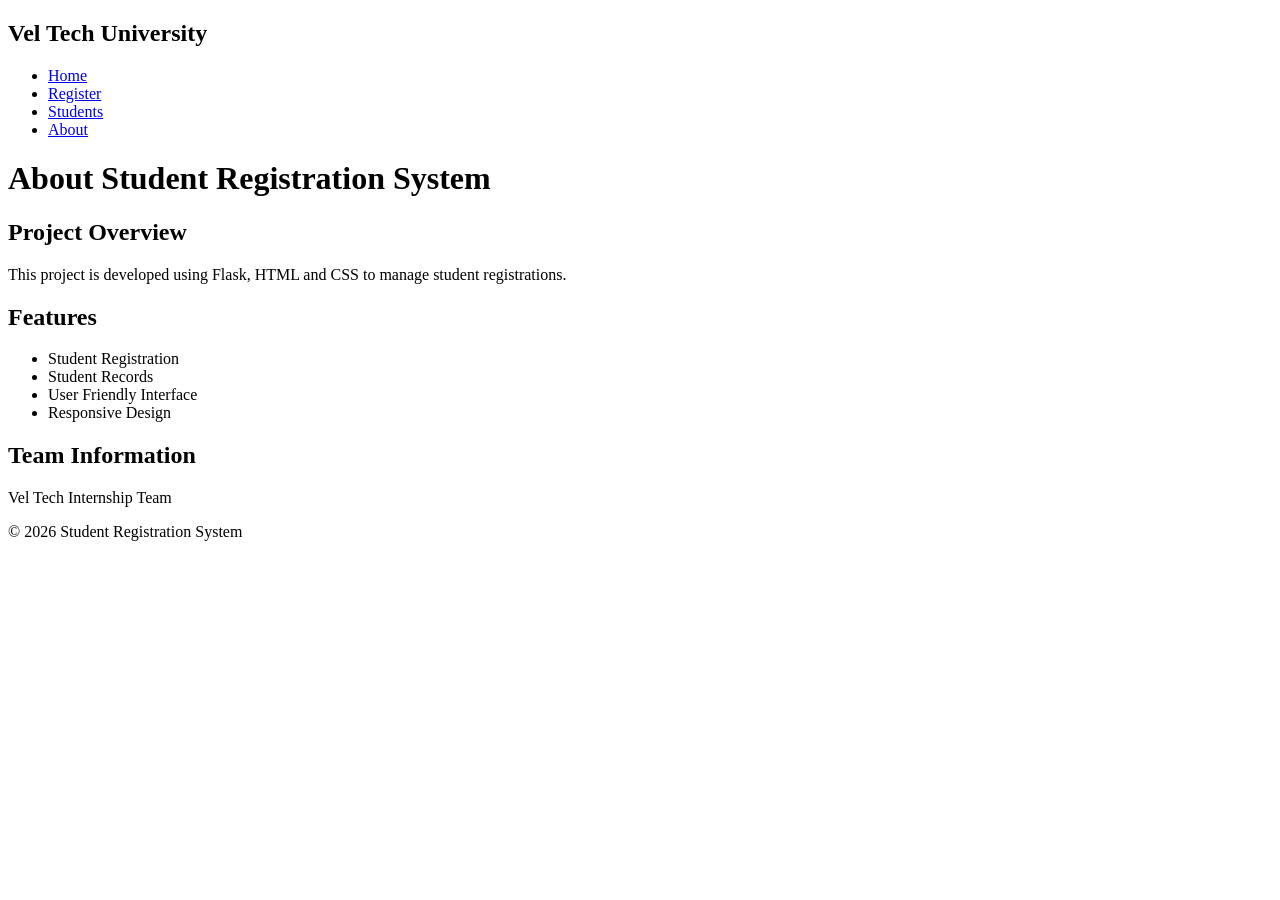
==== Student Registration System/templates/about.html @ 925757c0 "Create about.html" ====
<!DOCTYPE html>
<html>
<head>
    <title>About</title>
    <link rel="stylesheet" href="{{ url_for('static', filename='css/style.css') }}">
</head>
<body>
<nav>
    <h2>Vel Tech University</h2>
    <ul>
        <li><a href="/">Home</a></li>
        <li><a href="/register">Register</a></li>
        <li><a href="/students">Students</a></li>
        <li><a href="/about">About</a></li>
    </ul>
</nav>
<div class="container">
    <h1>About Student Registration System</h1>
    <div class="card">
        <h2>Project Overview</h2>
        <p>
            This project is developed using Flask, HTML and CSS to manage student registrations.
        </p>
    </div>
    <div class="card">
        <h2>Features</h2>
        <ul>
            <li>Student Registration</li>
            <li>Student Records</li>
            <li>User Friendly Interface</li>
            <li>Responsive Design</li>
        </ul>
    </div>
    <div class="card">
        <h2>Team Information</h2>
        <p>Vel Tech Internship Team</p>
    </div>
</div>
<footer>
    <p>© 2026 Student Registration System</p>
</footer>
</body>
</html>
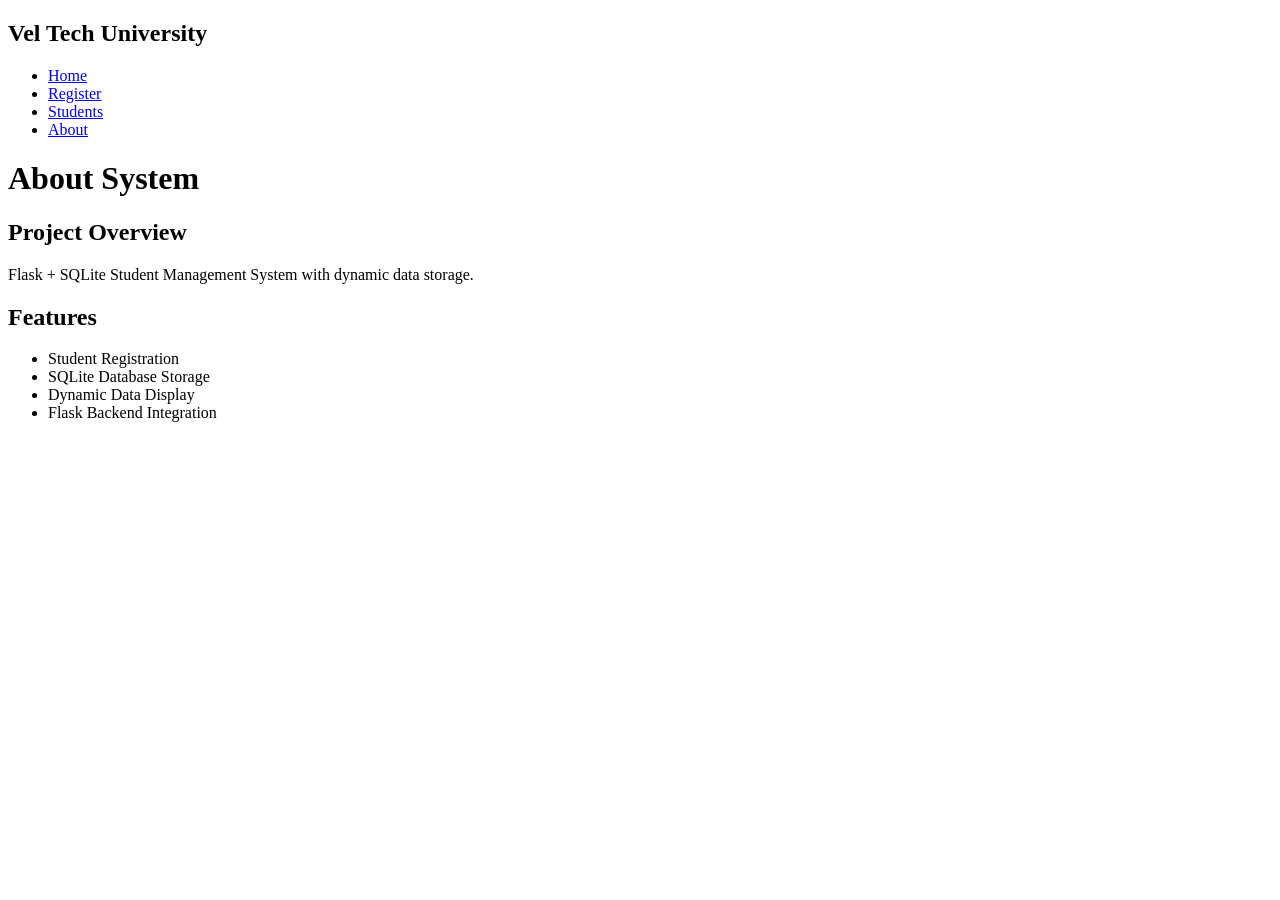
==== commit ed4ab1f2: "Update about.html" ====
--- a/Student Registration System/templates/about.html
+++ b/Student Registration System/templates/about.html
@@ -5,6 +5,7 @@
     <link rel="stylesheet" href="{{ url_for('static', filename='css/style.css') }}">
 </head>
 <body>
+
 <nav>
     <h2>Vel Tech University</h2>
     <ul>
@@ -14,30 +15,25 @@
         <li><a href="/about">About</a></li>
     </ul>
 </nav>
+
 <div class="container">
-    <h1>About Student Registration System</h1>
+    <h1>About System</h1>
+
     <div class="card">
         <h2>Project Overview</h2>
-        <p>
-            This project is developed using Flask, HTML and CSS to manage student registrations.
-        </p>
+        <p>Flask + SQLite Student Management System with dynamic data storage.</p>
     </div>
+
     <div class="card">
         <h2>Features</h2>
         <ul>
             <li>Student Registration</li>
-            <li>Student Records</li>
-            <li>User Friendly Interface</li>
-            <li>Responsive Design</li>
+            <li>SQLite Database Storage</li>
+            <li>Dynamic Data Display</li>
+            <li>Flask Backend Integration</li>
         </ul>
     </div>
-    <div class="card">
-        <h2>Team Information</h2>
-        <p>Vel Tech Internship Team</p>
-    </div>
 </div>
-<footer>
-    <p>© 2026 Student Registration System</p>
-</footer>
+
 </body>
 </html>
